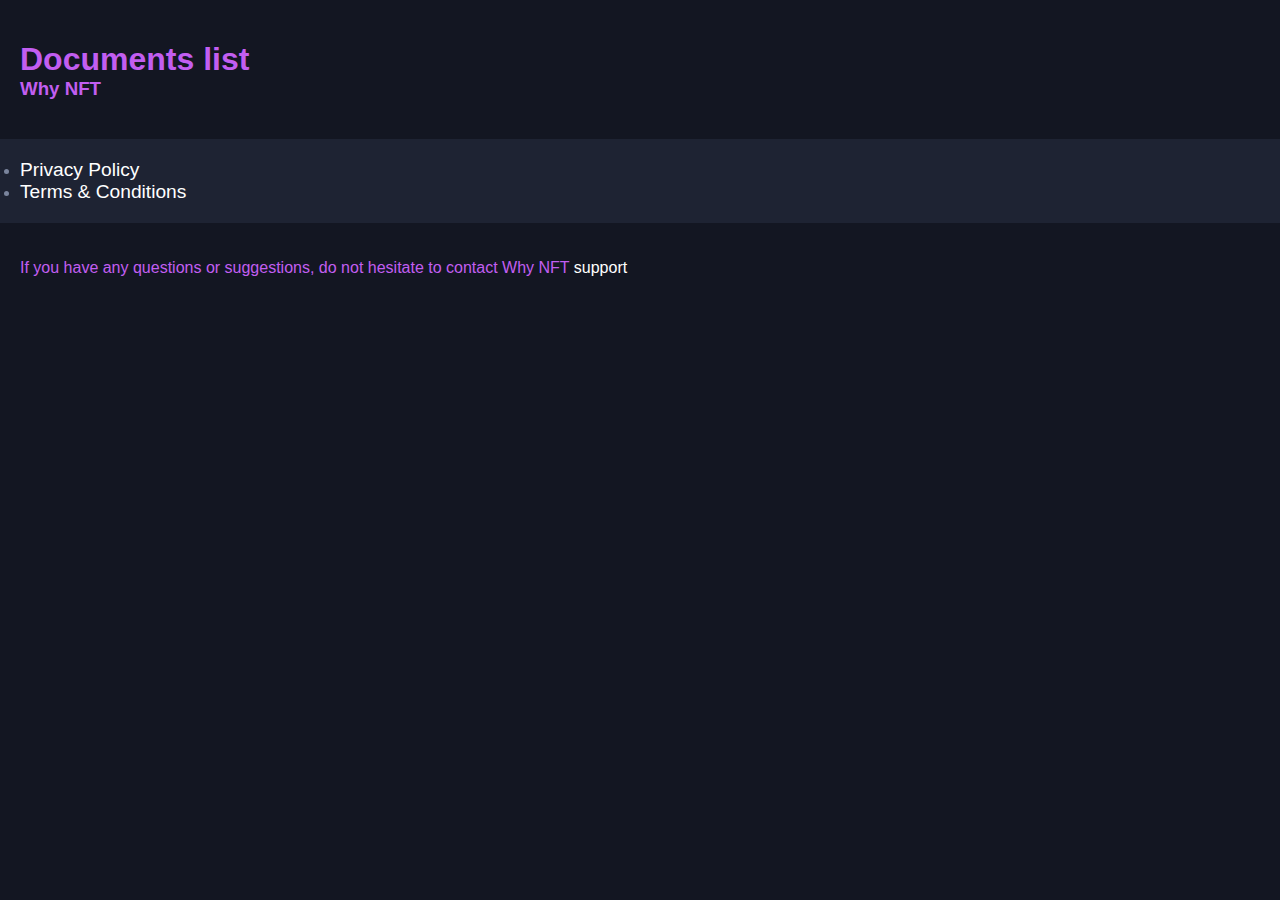
==== docs/index.html @ 19784890 "Docs" ====
<!doctype html>
<html>
  <head>
    <meta charset="utf-8">
    <meta http-equiv="x-ua-compatible" content="ie=edge">
    <meta name="viewport"
          content="width=device-width, initial-scale=1, shrink-to-fit=no">
    <!-- Use the title from a page's frontmatter if it has one -->
    <title>Documents list</title>
    <link href="./stylesheets/site.css" rel="stylesheet" />
    <script src="./javascripts/site.js"></script>
  </head>
  <body>
    <header>
    <h1> Documents list </h1>
    <h3> Why NFT </h4>
</header>

    <main>
          <li class="homapage_menu"><a href="PrivacyPolicy.html"> <span class="s1">Privacy Policy </span> </a> <tr/> </li>
    <li class="homapage_menu"><a href="TermsOfUse.html"> <span class="s1">Terms & Conditions </span> </a> <tr/> </li>



    </main>
    <footer>    
    <p class="p1">If you have any questions or suggestions, do not hesitate to contact Why NFT
    <a href="https://www.facebook.com/Why-NFT-106024318478206"><span class="s1">support</span></a></p>
</footer>
  </body>
</html>
---- docs/stylesheets/site.css ----
@use "sass:color";
/*
Style variables
____________________
*/
/*
____________________
*/
body {
  background-color: #131622;
  color: #C25EF1;
  font-family: -apple-system, BlinkMacSystemFont, "Avenir Next", "Avenir", "Segoe UI", "Lucida Grande", "Helvetica Neue", "Helvetica", "Fira Sans", "Roboto", "Noto", "Droid Sans", "Cantarell", "Oxygen", "Ubuntu", "Franklin Gothic Medium", "Century Gothic", "Liberation Sans", sans-serif;
  text-align: left;
  margin: 0%; }

header {
  padding: 20px;
  text-align: left; }
  header h1 {
    margin-bottom: 0%;
    padding-bottom: 0%; }
  header h3 {
    margin-top: 0%;
    padding-top: 0%; }

footer {
  padding: 20px; }

a {
  color: #fff;
  text-decoration: none; }
  a:focus, a:hover {
    border-bottom: 1px solid #fff; }

main {
  padding: 20px;
  background-color: #1E2333;
  color: #7A849D; }
  main h1 {
    font-size: large; }
  main a {
    color: #fff;
    text-decoration: none; }
    main a:focus, main a:hover {
      border-bottom: 1px solid #fff; }

li.homapage_menu a {
  font-size: larger;
  text-decoration: none; }
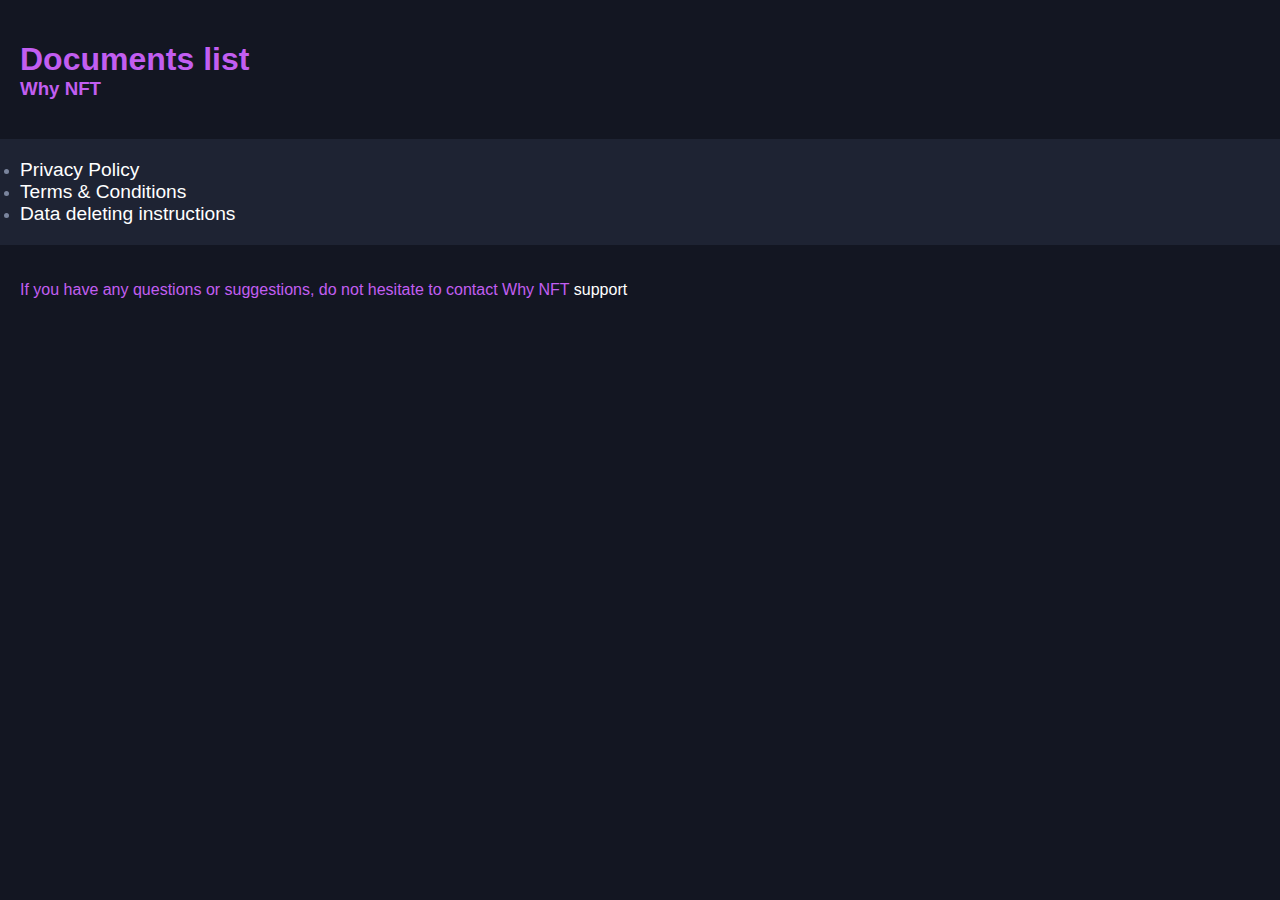
==== commit 58df5c42: "Favicon; main page list variable." ====
--- a/docs/index.html
+++ b/docs/index.html
@@ -9,6 +9,8 @@
     <title>Documents list</title>
     <link href="./stylesheets/site.css" rel="stylesheet" />
     <script src="./javascripts/site.js"></script>
+
+    <link rel="icon" type="image/png" href="./favicon.png"/>
   </head>
   <body>
     <header>
@@ -17,8 +19,9 @@
 </header>
 
     <main>
-          <li class="homapage_menu"><a href="PrivacyPolicy.html"> <span class="s1">Privacy Policy </span> </a> <tr/> </li>
-    <li class="homapage_menu"><a href="TermsOfUse.html"> <span class="s1">Terms & Conditions </span> </a> <tr/> </li>
+              <li class="homapage_menu"><a href="PrivacyPolicy.html"> <span class="s1">Privacy Policy </span> </a> <tr/> </li>
+        <li class="homapage_menu"><a href="TermsOfUse.html"> <span class="s1">Terms & Conditions </span> </a> <tr/> </li>
+        <li class="homapage_menu"><a href="DataDeletingInstructions.html"> <span class="s1">Data deleting instructions </span> </a> <tr/> </li>
 
 
 
--- a/docs/stylesheets/site.css
+++ b/docs/stylesheets/site.css
@@ -47,3 +47,78 @@
 li.homapage_menu a {
   font-size: larger;
   text-decoration: none; }
+
+.button-continue {
+  border: 2px solid #C25EF1;
+  height: 80px;
+  width: 200px;
+  border-radius: 4px;
+  position: relative;
+  cursor: pointer;
+  left: 50%;
+  margin-left: -100px;
+  color: #fff; }
+  .button-continue::after {
+    content: "CONTINUE";
+    position: absolute;
+    top: 41%;
+    left: 50%;
+    -webkit-transform: translate(-50%);
+            transform: translate(-50%);
+    color: #fff;
+    -webkit-transition: all 0.1s linear;
+    transition: all 0.1s linear; }
+  .button-continue::before {
+    content: "";
+    position: relative;
+    display: block;
+    height: 10px;
+    width: 10px;
+    background: #fff;
+    -webkit-box-shadow: 0px 0px 10px 3px #C25EF1;
+            box-shadow: 0px 0px 10px 3px #C25EF1;
+    margin-left: -5px;
+    margin-top: -5px;
+    -webkit-transition: all 0.1s linear;
+    transition: all 0.1s linear;
+    border-radius: 100%;
+    -webkit-animation: star 2s ease-in-out infinite;
+            animation: star 2s ease-in-out infinite; }
+
+@-webkit-keyframes star {
+  0% {
+    margin-left: -5px;
+    margin-top: -5px; }
+  25% {
+    margin-left: 195px;
+    margin-top: -5px; }
+  50% {
+    margin-left: 195px;
+    margin-top: 75px; }
+  75% {
+    margin-left: -5px;
+    margin-top: 75px; }
+  100% {
+    margin-left: -5px;
+    margin-top: -5px; } }
+
+@keyframes star {
+  0% {
+    margin-left: -5px;
+    margin-top: -5px; }
+  25% {
+    margin-left: 195px;
+    margin-top: -5px; }
+  50% {
+    margin-left: 195px;
+    margin-top: 75px; }
+  75% {
+    margin-left: -5px;
+    margin-top: 75px; }
+  100% {
+    margin-left: -5px;
+    margin-top: -5px; } }
+  .button-continue:hover::before {
+    opacity: 1;
+    -webkit-animation: star 2s ease-in-out infinite;
+            animation: star 2s ease-in-out infinite; }
